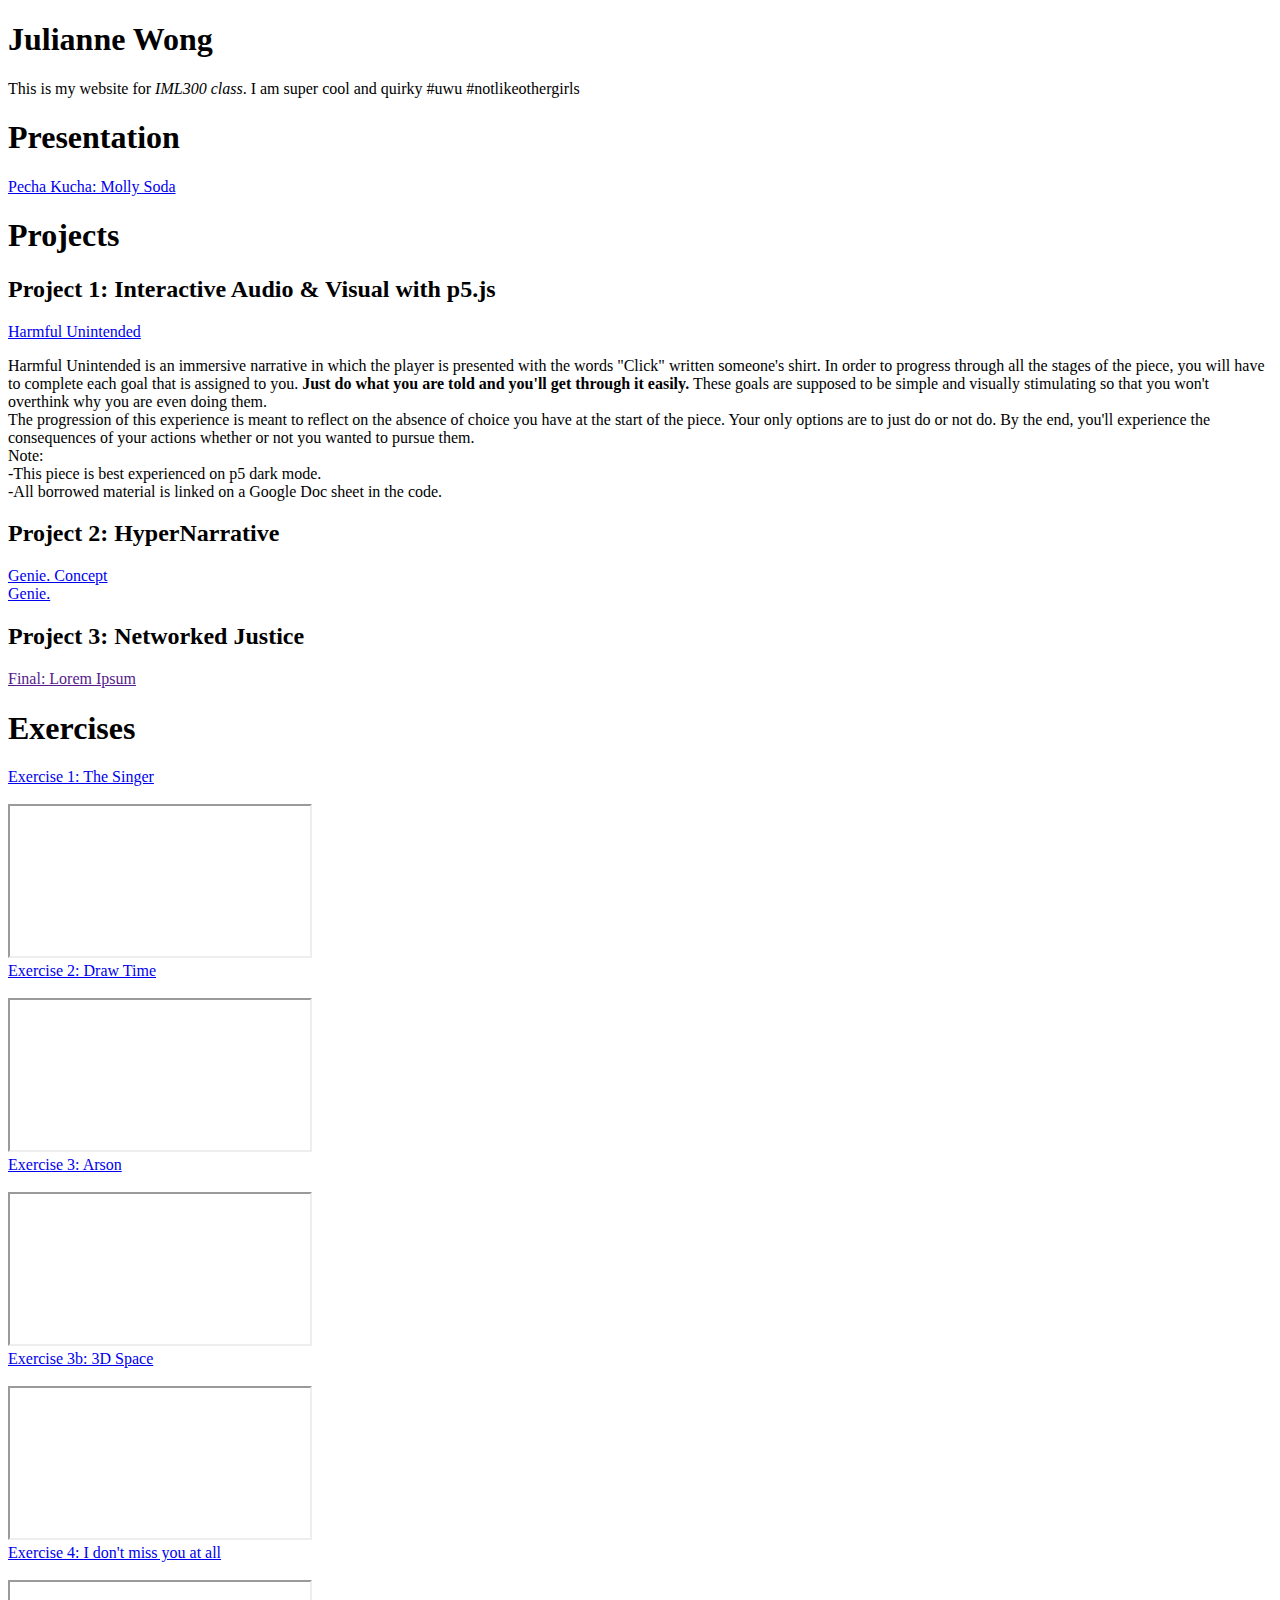
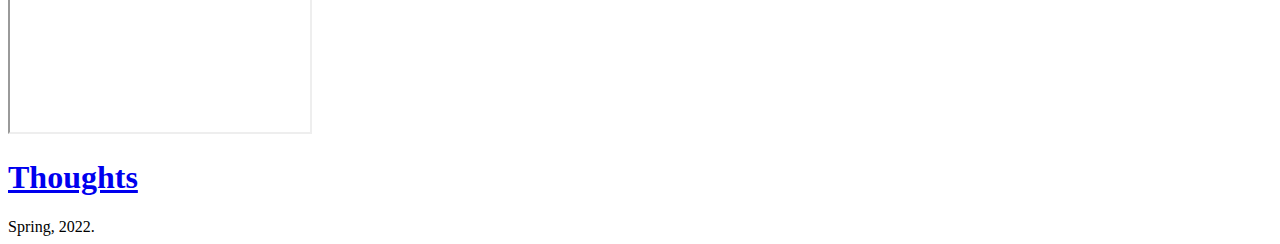
==== my-website/index.html @ 25fd1452 "bunch of changes" ====
<!DOCTYPE html>
<html>

<head>
    <meta charset="UTF-8" />
    <!--Update with your name-->
    <title>Julianne's Homepage</title>
    <link rel="stylesheet" href="style.css">
</head>

<body>
    <div>
        <!--Update with your name-->
        <h1>Julianne Wong</h1>

        <p>This is my website for <i>IML300 class</i>. I am super cool and quirky #uwu #notlikeothergirls</p>
    </div>

    <div>
        <h1>Presentation</h1>
        <a href="https://docs.google.com/presentation/d/1CdfFciSUGk1bgwpw7Qg8-cZTzBA8tmuvfYgQgrJeoxw/edit#slide=id.g10ca71fbbe8_0_65">Pecha Kucha: Molly Soda</a>
    </div>

    <div>
        <h1>Projects</h1>
        <h2>Project 1: Interactive Audio & Visual with p5.js</h2>
        <a href="https://editor.p5js.org/jcwong/sketches/rucFCTNy8">Harmful Unintended</a>
        <p>
            Harmful Unintended is an immersive narrative in which the player is presented with the words "Click" written someone's shirt. In order to progress through all the stages of the piece, you will have to complete each goal that is assigned to you. <b>Just do what you are told and you'll get through it easily.</b> These goals are supposed to be simple and visually stimulating so that you won't overthink why you are even doing them.
            <br>The progression of this experience is meant to reflect on the absence of choice you have at the start of the piece. Your only options are to just do or not do. By the end, you'll experience the consequences of your actions whether or not you wanted to pursue them. <br>
            Note: <br>-This piece is best experienced on p5 dark mode.<br>
            -All borrowed material is linked on a Google Doc sheet in the code.
        </p>

        <h2>Project 2: HyperNarrative</h2>
        <a href="https://docs.google.com/document/d/1vsjOPlQgGLKdXAnZxTG3QrwZdfIpLNElV86BxVPa5F0/edit">Genie. Concept</a><br />
        <a href="https://restart-with-genie.glitch.me">Genie.</a>

        <h2>Project 3: Networked Justice</h2>
        <a href="">Final: Lorem Ipsum</a>
    </div>

    <div>
        <h1>Exercises</h1>
        <!--
        <ul>
            <li><a href="">p5.js sketch 1</a></li>
-->
        <div class="grid-container">
            <div class="grid-item">
                <a href="https://editor.p5js.org/jcwong/sketches/IwpiRMZ5u">Exercise 1: The Singer</a><br />
                <br>
                <iframe src="https://editor.p5js.org/jcwong/embed/IwpiRMZ5u"></iframe>
            </div>
            <div class="grid-container">
                <div class="grid-item">
                    <a href="https://editor.p5js.org/jcwong/sketches/tjLVeZ3BS">Exercise 2: Draw Time</a><br />
                    <br>
                    <iframe src="https://editor.p5js.org/jcwong/embed/tjLVeZ3BS"></iframe>
                </div>
                <div class="grid-container">
                    <div class="grid-item">
                        <a href="https://editor.p5js.org/jcwong/sketches/PBzcT2-ZF">Exercise 3: Arson</a><br />
                        <br>
                        <iframe src="https://editor.p5js.org/jcwong/embed/PBzcT2-ZF"></iframe>
                    </div>

                </div>
                <div class="grid-container">
                    <div class="grid-item">
                        <a href="https://editor.p5js.org/jcwong/sketches/_4yl0adio">Exercise 3b: 3D Space</a><br />
                        <br>
                        <iframe src="https://editor.p5js.org/jcwong/embed/_4yl0adio"></iframe>
                    </div>

                </div>
                <div class="grid-container">
                    <div class="grid-item">
                        <a href="https://editor.p5js.org/jcwong/sketches/-sYxqPxg7">Exercise 4: I don't miss you at all</a><br />
                        <br>
                        <iframe src="https://editor.p5js.org/jcwong/embed/-sYxqPxg7"></iframe>
                    </div>

                </div>
            </div>
            <h1><a href="thoughts.html">Thoughts</a></h1>

            <footer>Spring, 2022.</footer>
</body>

</html>
<!--Add Project 1 p5.js editor link and Project 2 Glitch link with a 100 words project description on your iml300 homepage
Showcase your p5.js Exercise 1-5 by embedding iframe (Example, Code) and p5 editor links
There will be some bugs of showing iframes if you use http://  protocol in your URL, so make sure to share your homepage using https://  protocol
Link your Pecha Kucha presentation if you have done it
Archive your reading summary and discussion questions in the ‘Thoughts’ session
Optional: style your homepage
-->
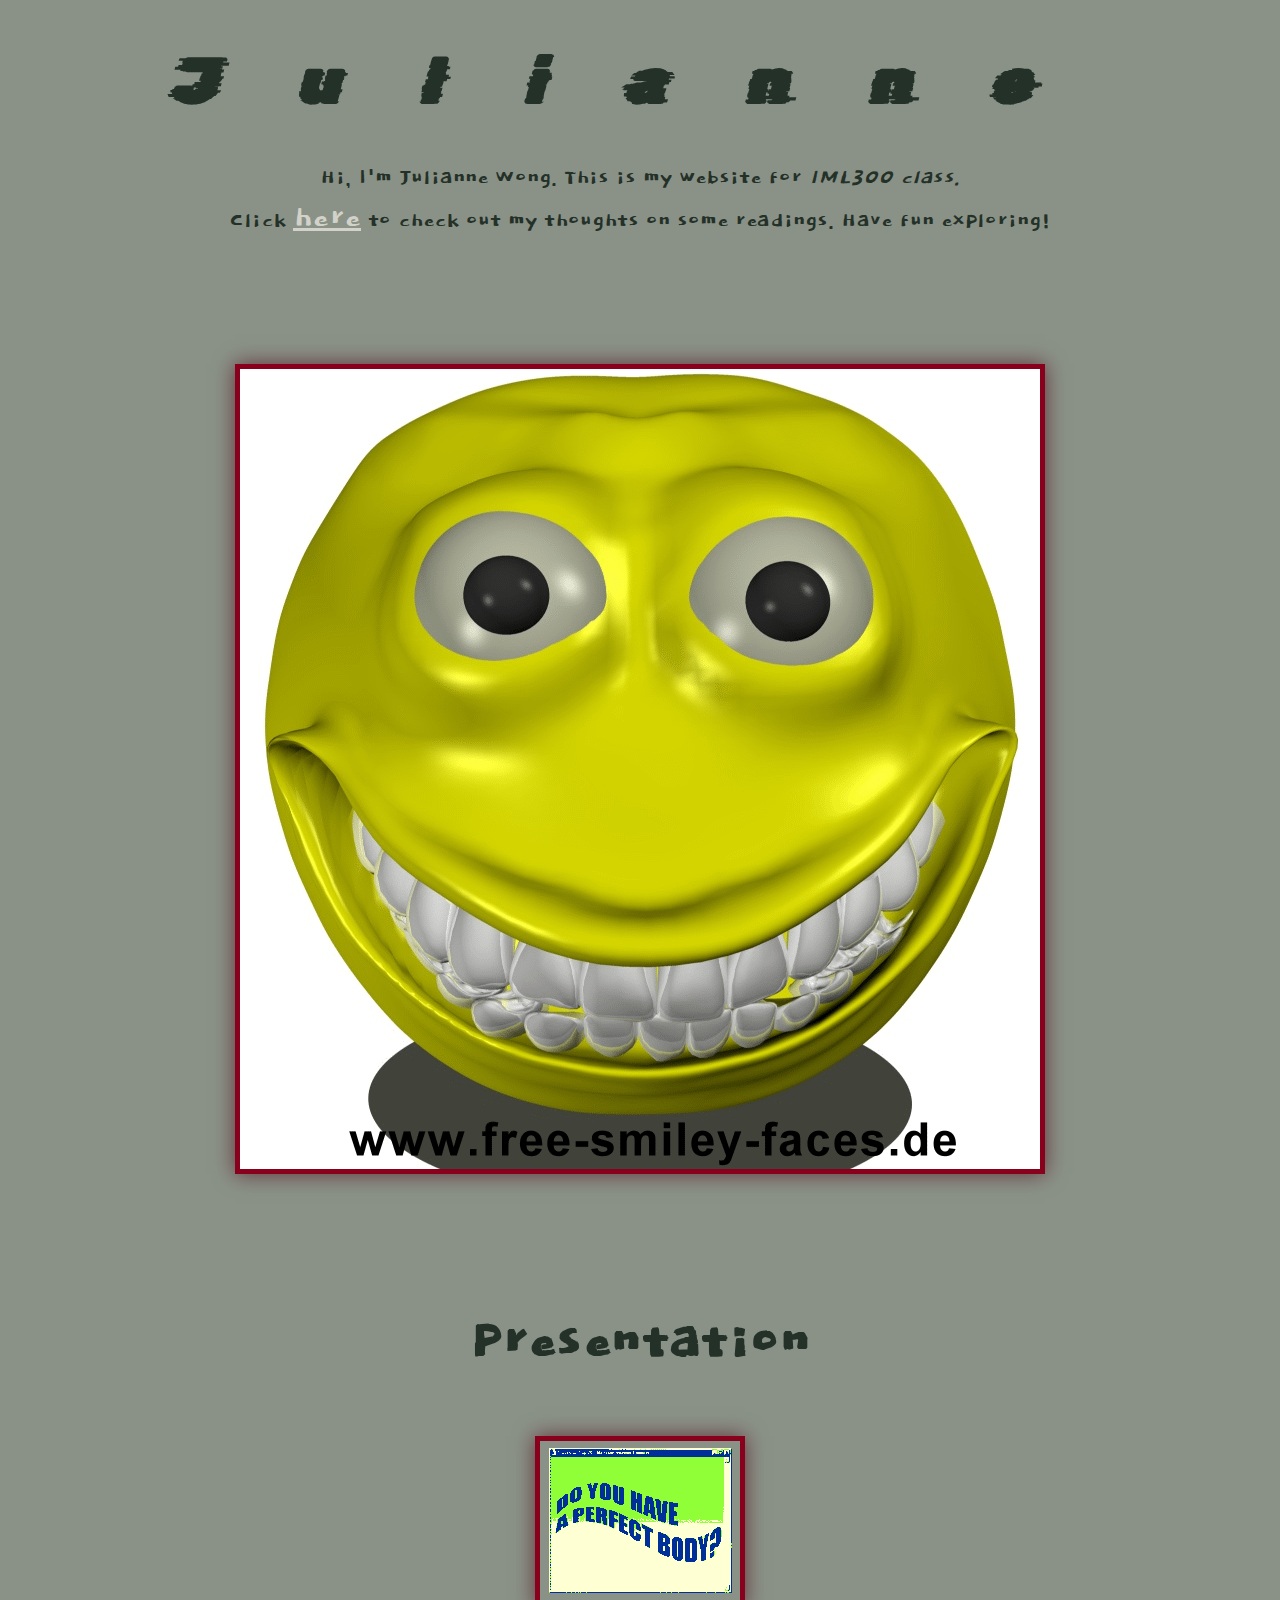
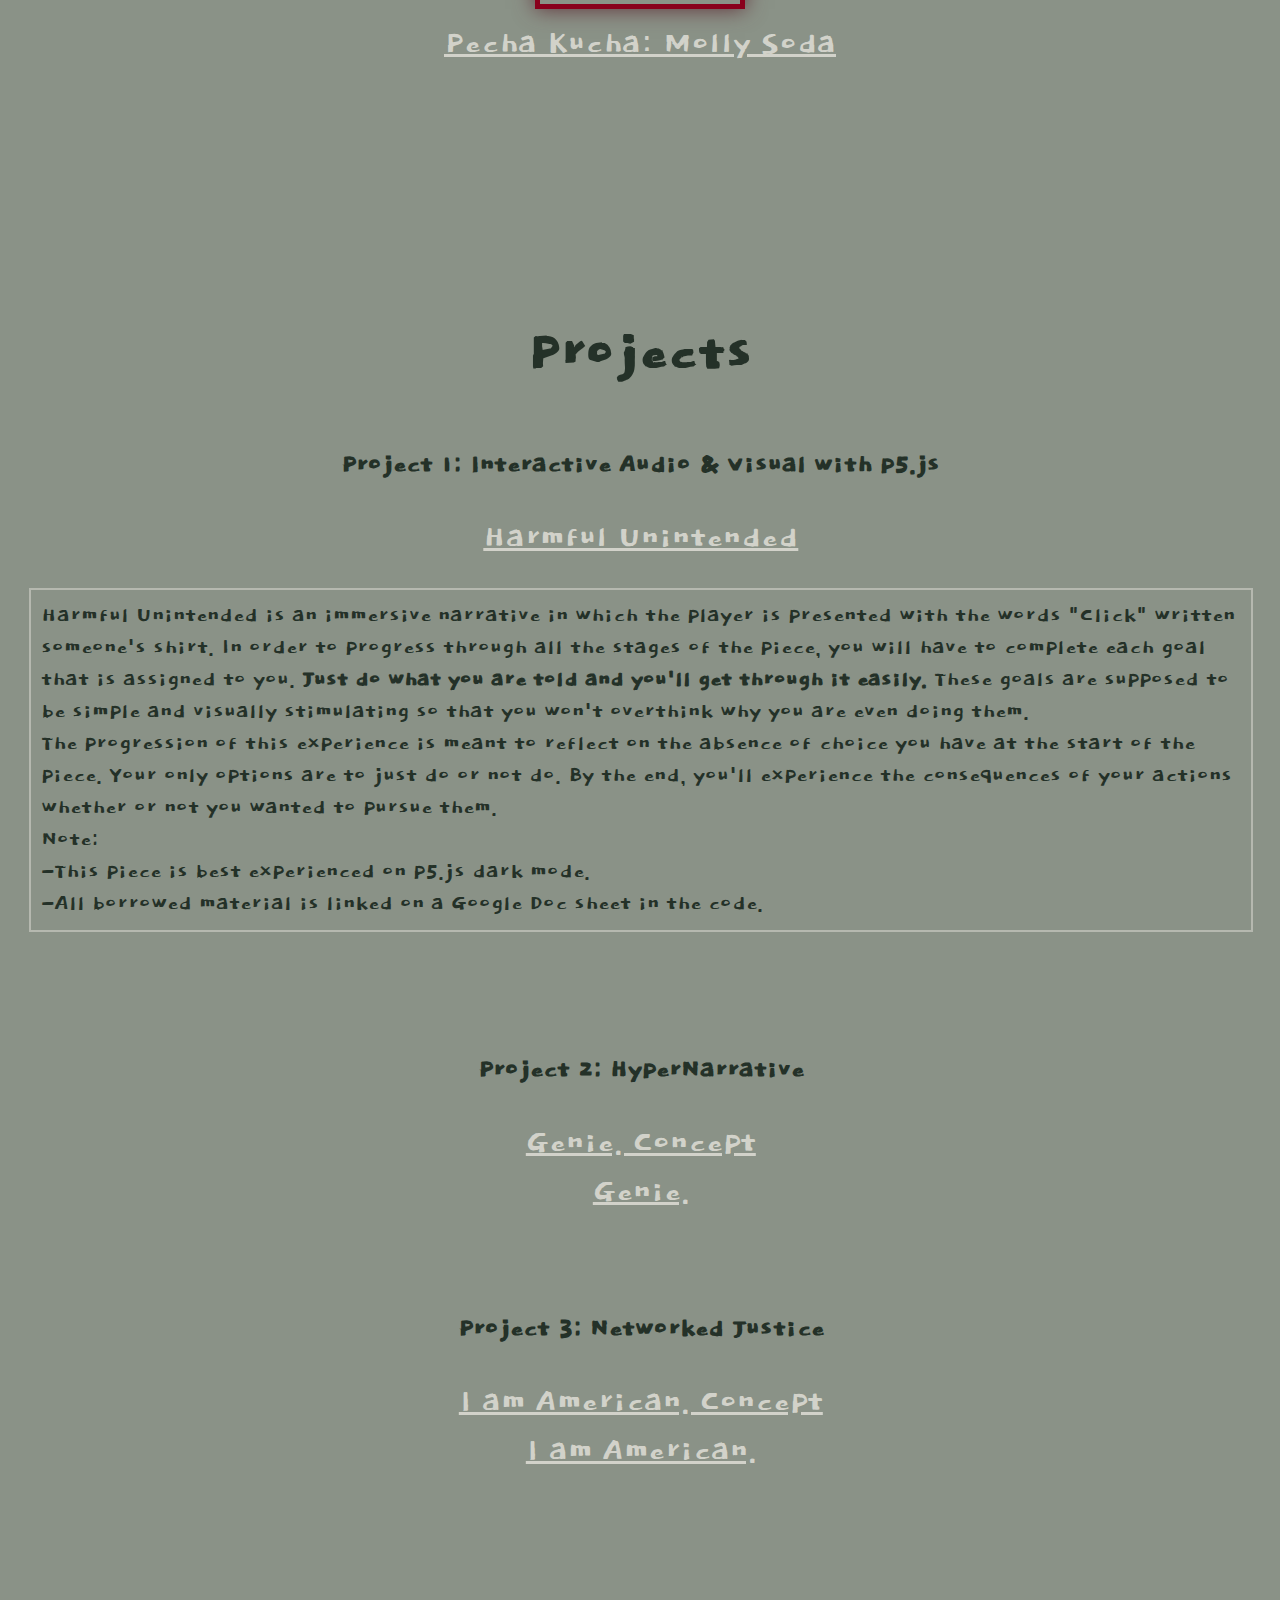
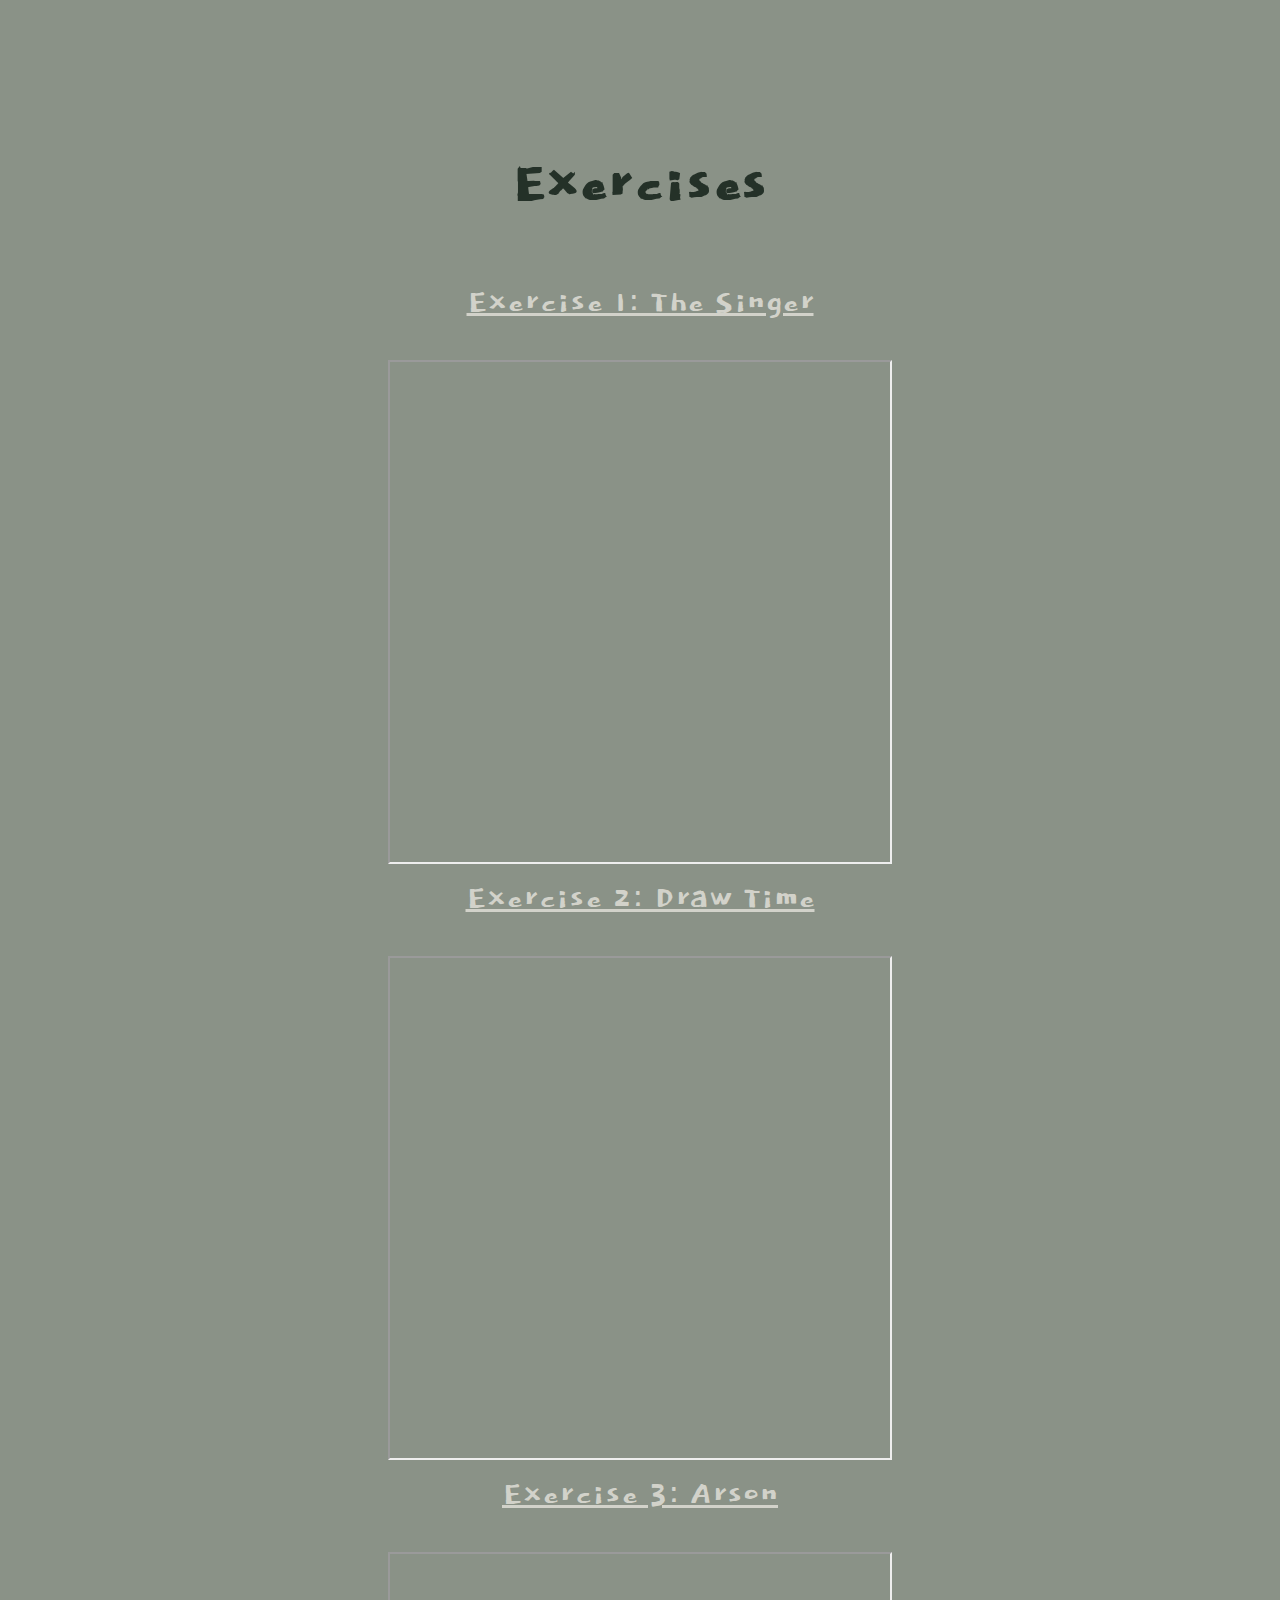
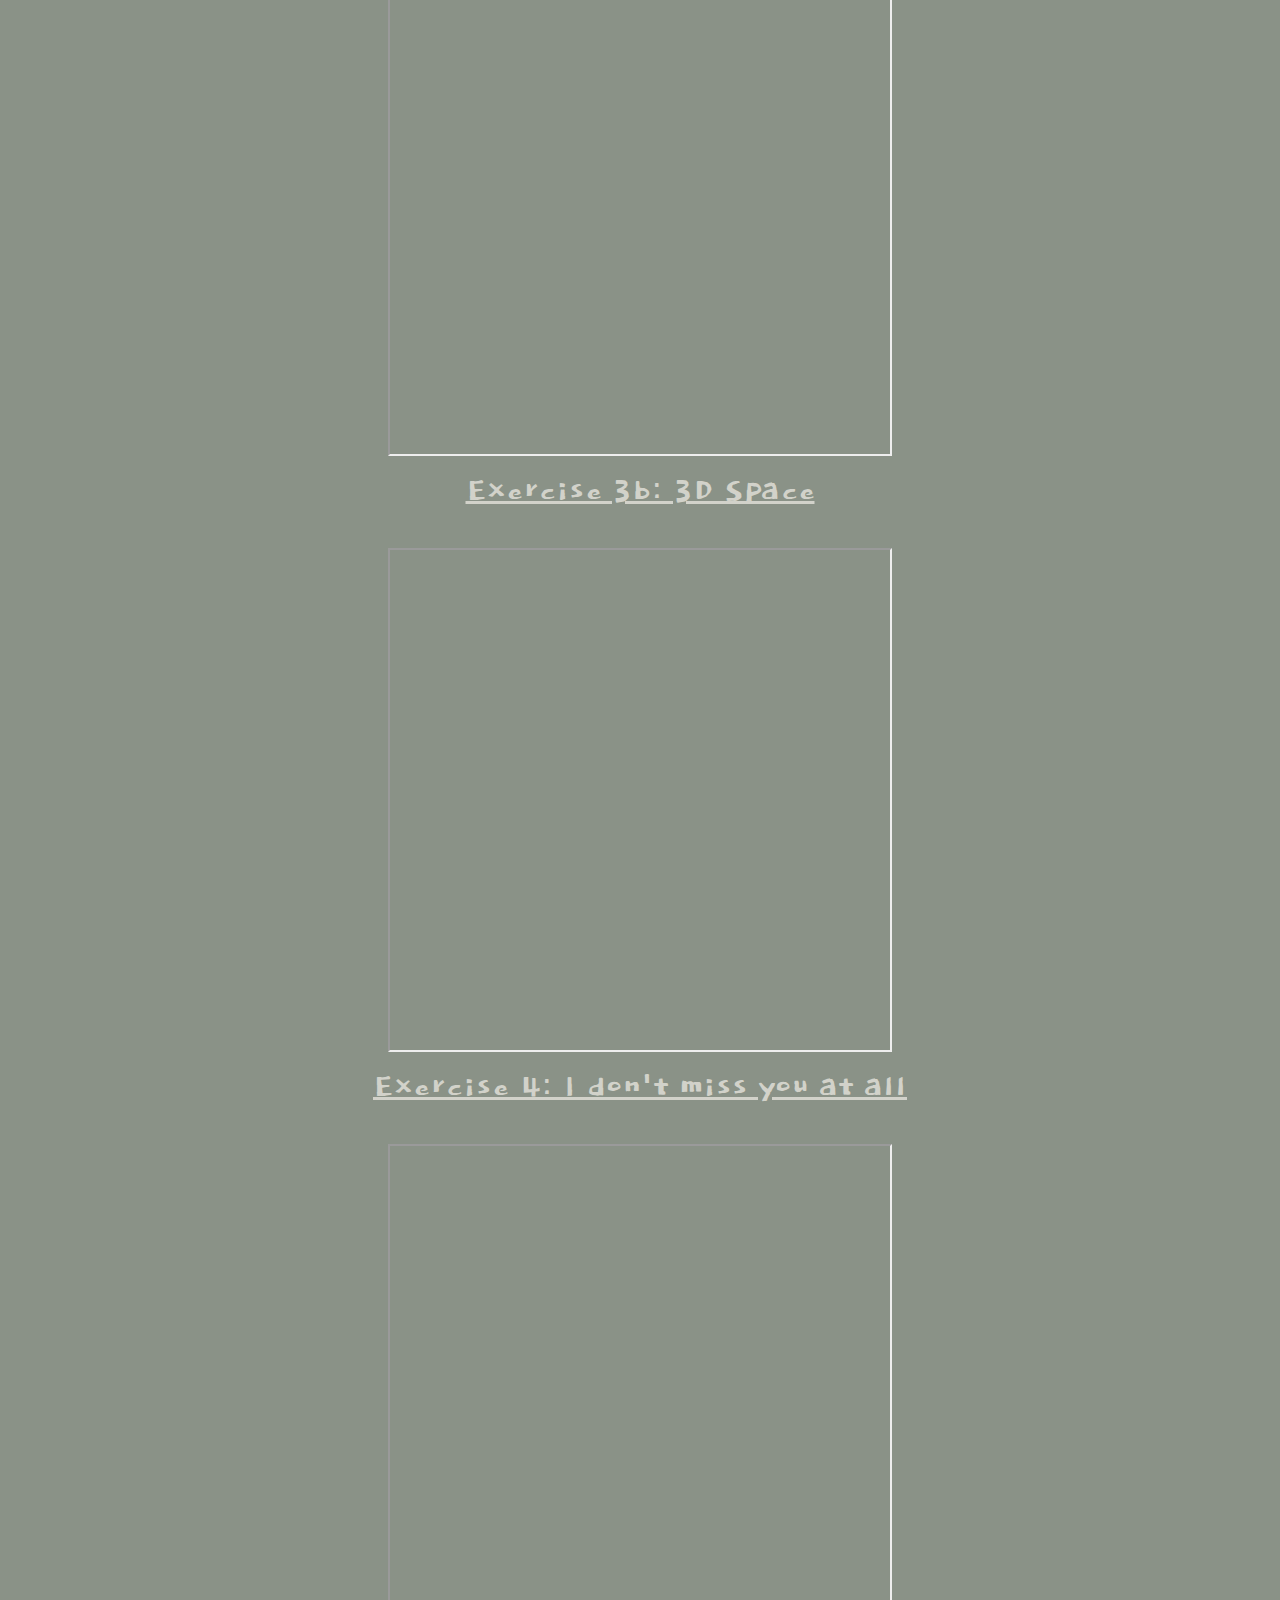
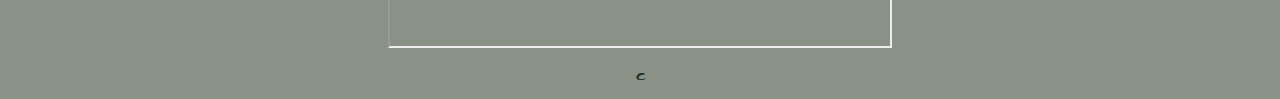
==== commit 20154794: "may 2" ====
--- a/my-website/index.html
+++ b/my-website/index.html
@@ -6,42 +6,57 @@
     <!--Update with your name-->
     <title>Julianne's Homepage</title>
     <link rel="stylesheet" href="style.css">
+    <link rel="preconnect" href="https://fonts.googleapis.com">
+    <link rel="preconnect" href="https://fonts.gstatic.com" crossorigin>
+    <link href="https://fonts.googleapis.com/css2?family=Dokdo&family=Rubik+Glitch&display=swap" rel="stylesheet">
 </head>
 
-<body>
+<body class="homepage">
     <div>
         <!--Update with your name-->
-        <h1>Julianne Wong</h1>
+        <h1>Julianne</h1>
 
-        <p>This is my website for <i>IML300 class</i>. I am super cool and quirky #uwu #notlikeothergirls</p>
+        <p> Hi, I'm Julianne Wong. This is my website for <i>IML300 class.</i> <br> Click <a href="thoughts.html">here</a> to check out my thoughts on some readings. Have fun exploring!</p>
     </div>
+    <br><br><br><img src="assets/smiley.gif" alt=""><br><br><br>
+    <div>
+        <h2>Presentation</h2>
+        <img src="assets/200w.gif" alt=""><br>
+        <a href="https://docs.google.com/presentation/d/1CdfFciSUGk1bgwpw7Qg8-cZTzBA8tmuvfYgQgrJeoxw/edit#slide=id.g10ca71fbbe8_0_65">Pecha Kucha: Molly Soda</a>
+    </div>
+    <br><br><br><br><br><br>
+    <div>
+        <h2>Projects</h2>
+        <ul>
+            <li>
+                <h3>Project 1: Interactive Audio & Visual with p5.js</h3>
+                <a href="https://editor.p5js.org/jcwong/sketches/rucFCTNy8">Harmful Unintended</a>
+                <p>
+                    Harmful Unintended is an immersive narrative in which the player is presented with the words "Click" written someone's shirt. In order to progress through all the stages of the piece, you will have to complete each goal that is assigned to you. <b>Just do what you are told and you'll get through it easily.</b> These goals are supposed to be simple and visually stimulating so that you won't overthink why you are even doing them.
+                    <br>The progression of this experience is meant to reflect on the absence of choice you have at the start of the piece. Your only options are to just do or not do. By the end, you'll experience the consequences of your actions whether or not you wanted to pursue them. <br>
+                    Note: <br>-This piece is best experienced on p5.js dark mode.<br>
+                    -All borrowed material is linked on a Google Doc sheet in the code.
+                </p>
+            </li>
+            <br>
+            <br>
+            <li>
+                <h3>Project 2: HyperNarrative</h3>
+                <a href="https://docs.google.com/document/d/1vsjOPlQgGLKdXAnZxTG3QrwZdfIpLNElV86BxVPa5F0/edit">Genie. Concept</a><br />
+                <a href="https://restart-with-genie.glitch.me">Genie.</a>
+            </li> <br>
+            <br>
+            <li>
+                <h3>Project 3: Networked Justice</h3>
+                <a href="https://docs.google.com/document/d/1BK2cmpotFFMetYoNwRn9BRwuk6I9RY6A0dWWohyp_vg/edit">I am American. Concept</a><br>
+                <a href="https://humfer.github.io/iml300/project-3/">I am American.</a>
+            </li>
+        </ul>
+    </div>
+    <br><br><br><br><br><br>
 
     <div>
-        <h1>Presentation</h1>
-        <a href="https://docs.google.com/presentation/d/1CdfFciSUGk1bgwpw7Qg8-cZTzBA8tmuvfYgQgrJeoxw/edit#slide=id.g10ca71fbbe8_0_65">Pecha Kucha: Molly Soda</a>
-    </div>
-
-    <div>
-        <h1>Projects</h1>
-        <h2>Project 1: Interactive Audio & Visual with p5.js</h2>
-        <a href="https://editor.p5js.org/jcwong/sketches/rucFCTNy8">Harmful Unintended</a>
-        <p>
-            Harmful Unintended is an immersive narrative in which the player is presented with the words "Click" written someone's shirt. In order to progress through all the stages of the piece, you will have to complete each goal that is assigned to you. <b>Just do what you are told and you'll get through it easily.</b> These goals are supposed to be simple and visually stimulating so that you won't overthink why you are even doing them.
-            <br>The progression of this experience is meant to reflect on the absence of choice you have at the start of the piece. Your only options are to just do or not do. By the end, you'll experience the consequences of your actions whether or not you wanted to pursue them. <br>
-            Note: <br>-This piece is best experienced on p5 dark mode.<br>
-            -All borrowed material is linked on a Google Doc sheet in the code.
-        </p>
-
-        <h2>Project 2: HyperNarrative</h2>
-        <a href="https://docs.google.com/document/d/1vsjOPlQgGLKdXAnZxTG3QrwZdfIpLNElV86BxVPa5F0/edit">Genie. Concept</a><br />
-        <a href="https://restart-with-genie.glitch.me">Genie.</a>
-
-        <h2>Project 3: Networked Justice</h2>
-        <a href="">Final: Lorem Ipsum</a>
-    </div>
-
-    <div>
-        <h1>Exercises</h1>
+        <h2>Exercises</h2>
         <!--
         <ul>
             <li><a href="">p5.js sketch 1</a></li>
@@ -50,19 +65,19 @@
             <div class="grid-item">
                 <a href="https://editor.p5js.org/jcwong/sketches/IwpiRMZ5u">Exercise 1: The Singer</a><br />
                 <br>
-                <iframe src="https://editor.p5js.org/jcwong/embed/IwpiRMZ5u"></iframe>
+                <iframe src="https://editor.p5js.org/jcwong/embed/IwpiRMZ5u" width="500" height="500"></iframe>
             </div>
             <div class="grid-container">
                 <div class="grid-item">
                     <a href="https://editor.p5js.org/jcwong/sketches/tjLVeZ3BS">Exercise 2: Draw Time</a><br />
                     <br>
-                    <iframe src="https://editor.p5js.org/jcwong/embed/tjLVeZ3BS"></iframe>
+                    <iframe src="https://editor.p5js.org/jcwong/embed/tjLVeZ3BS" width="500" height="500"></iframe>
                 </div>
                 <div class="grid-container">
                     <div class="grid-item">
                         <a href="https://editor.p5js.org/jcwong/sketches/PBzcT2-ZF">Exercise 3: Arson</a><br />
                         <br>
-                        <iframe src="https://editor.p5js.org/jcwong/embed/PBzcT2-ZF"></iframe>
+                        <iframe src="https://editor.p5js.org/jcwong/embed/PBzcT2-ZF" width="500" height="500"></iframe>
                     </div>
 
                 </div>
@@ -70,7 +85,7 @@
                     <div class="grid-item">
                         <a href="https://editor.p5js.org/jcwong/sketches/_4yl0adio">Exercise 3b: 3D Space</a><br />
                         <br>
-                        <iframe src="https://editor.p5js.org/jcwong/embed/_4yl0adio"></iframe>
+                        <iframe src="https://editor.p5js.org/jcwong/embed/_4yl0adio" width="500" height="500"></iframe>
                     </div>
 
                 </div>
@@ -78,17 +93,14 @@
                     <div class="grid-item">
                         <a href="https://editor.p5js.org/jcwong/sketches/-sYxqPxg7">Exercise 4: I don't miss you at all</a><br />
                         <br>
-                        <iframe src="https://editor.p5js.org/jcwong/embed/-sYxqPxg7"></iframe>
+                        <iframe src="https://editor.p5js.org/jcwong/embed/-sYxqPxg7" width="500" height="500"></iframe>
                     </div>
-
                 </div>
             </div>
-            <h1><a href="thoughts.html">Thoughts</a></h1>
-
-            <footer>Spring, 2022.</footer>
-</body>
-
-</html>
+        </div>
+    </div>
+    c
+</body></html>
 <!--Add Project 1 p5.js editor link and Project 2 Glitch link with a 100 words project description on your iml300 homepage
 Showcase your p5.js Exercise 1-5 by embedding iframe (Example, Code) and p5 editor links
 There will be some bugs of showing iframes if you use http://  protocol in your URL, so make sure to share your homepage using https://  protocol
--- a/my-website/style.css
+++ b/my-website/style.css
@@ -0,0 +1,46 @@
+body {
+    background-color: #8A9287;
+    color: #243128;
+
+    font-family: 'Dokdo', cursive;
+    font-size: 2vw;
+    text-align: center;
+    */
+}
+
+.homepage h1 {
+    /*    color:#89001C;*/
+    font-size: 5vw;
+    font-style: italic;
+    letter-spacing: 80px;
+    font-family: 'Rubik Glitch', cursive;
+}
+
+.homepage h2 {
+    font-size: 5vw;
+}
+
+img {
+    border: 5px solid #89001C;
+    box-shadow: 0 0 20px #603139;
+}
+
+li {
+    list-style-type: none;
+    position: relative;
+    left: -1.5vw;
+}
+
+li p {
+    border: solid 2px #B5B8AF;
+    padding: 10px 10px; 
+    text-align: left;
+}
+
+a {
+    font-size: 3vw;
+    color: #D2D2CA;
+}
+footer{
+    font-size: 4vw;
+}
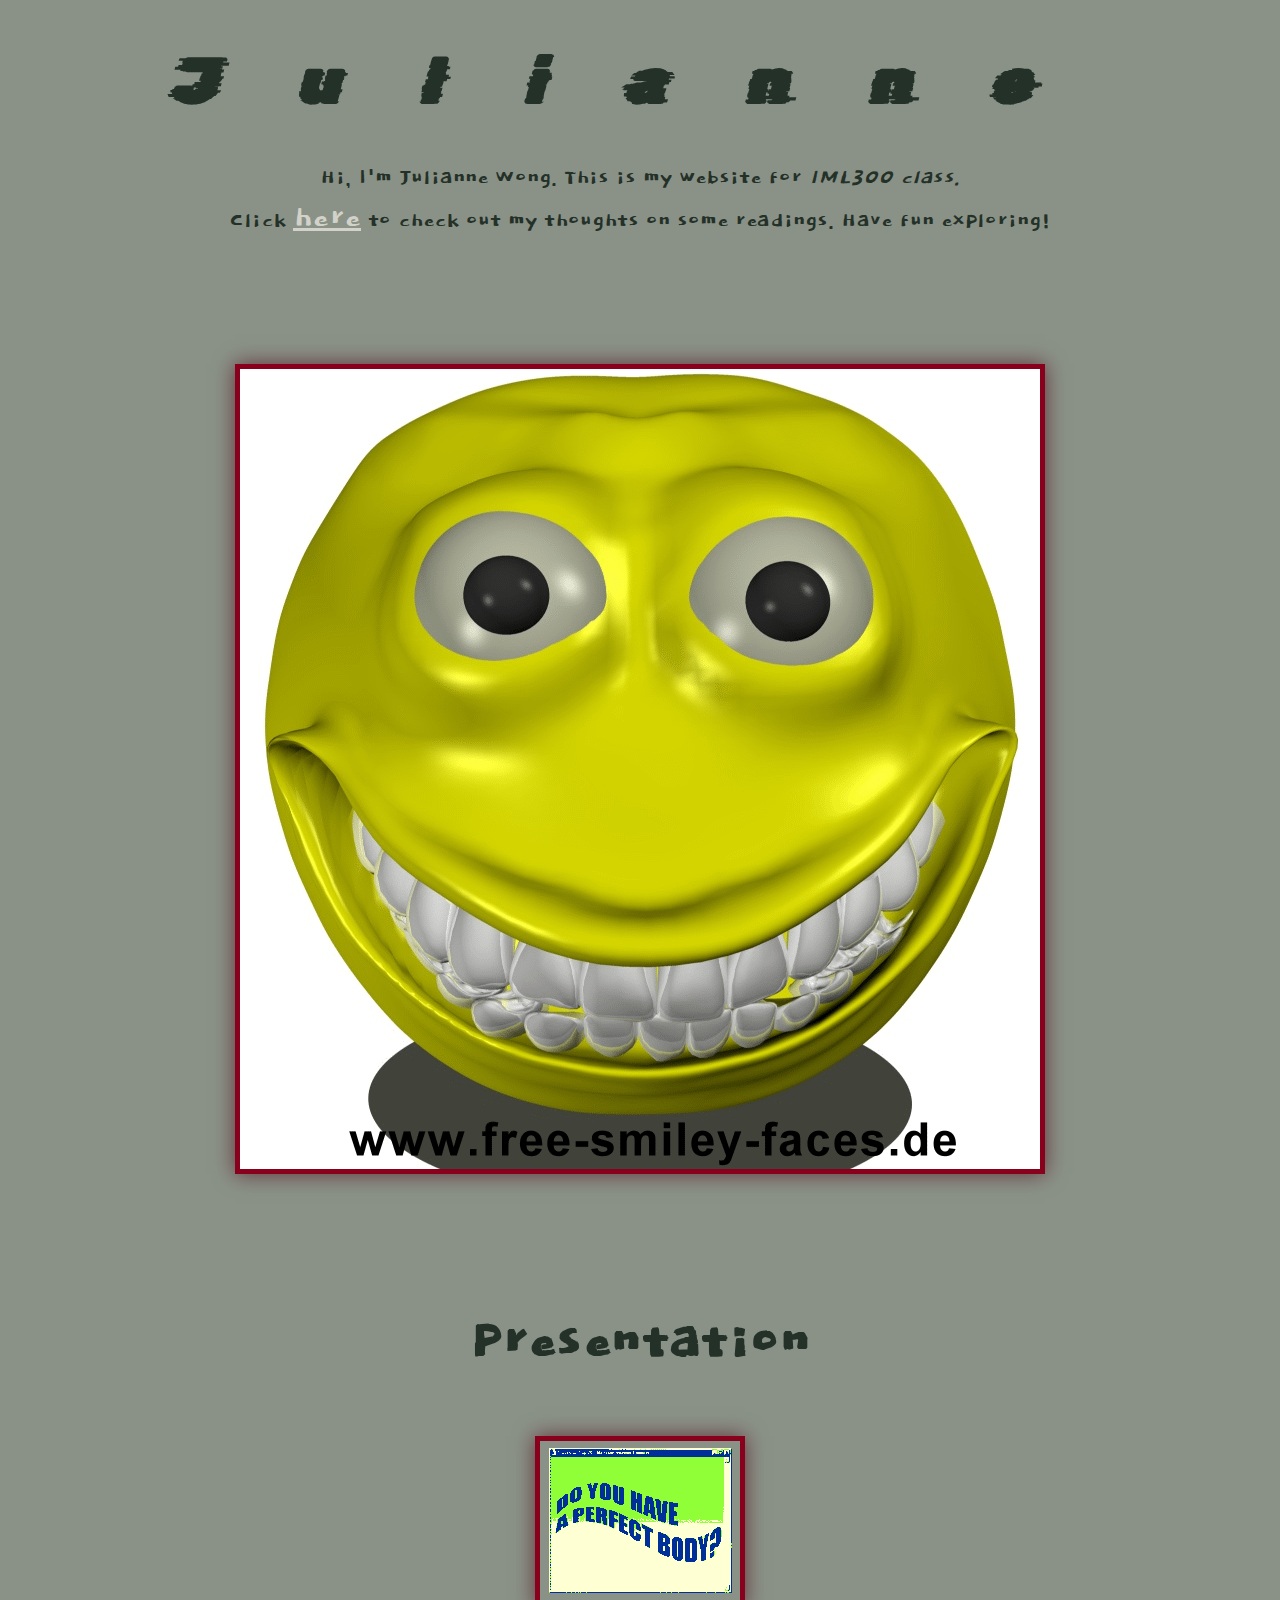
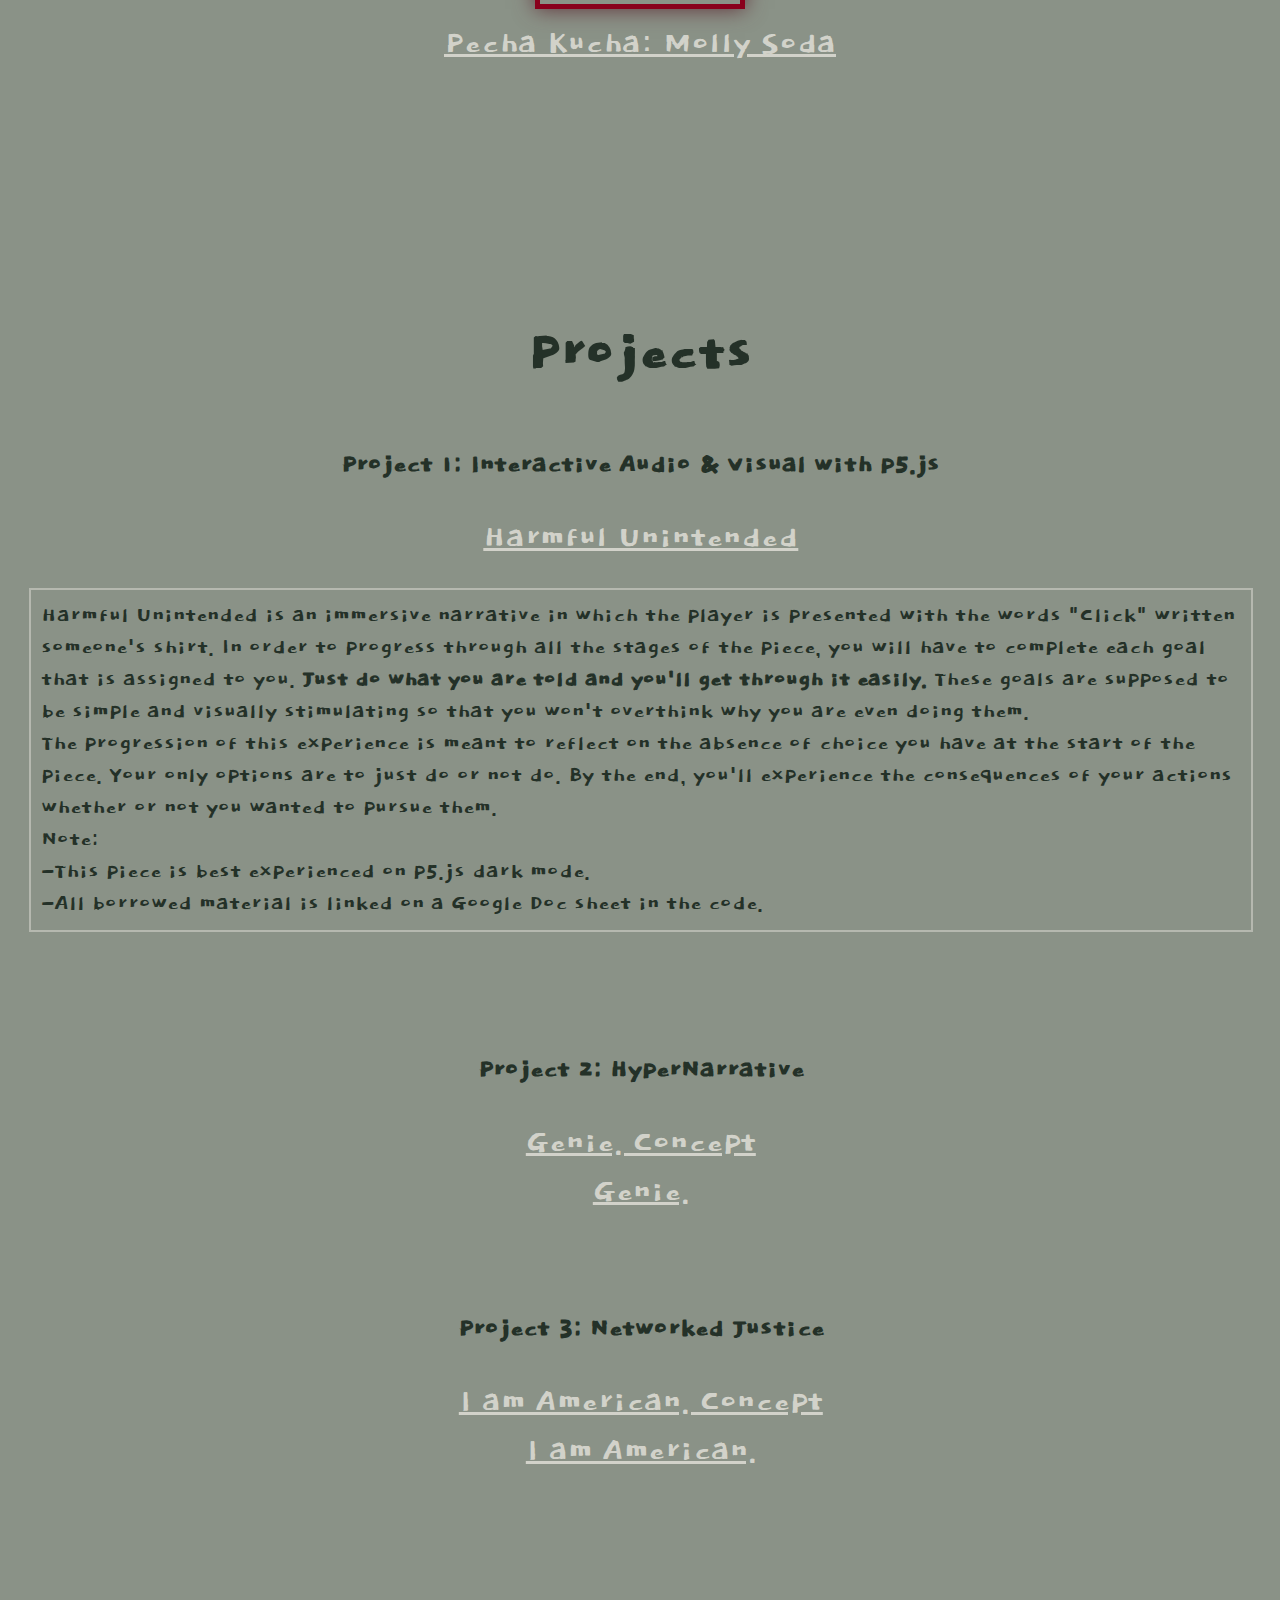
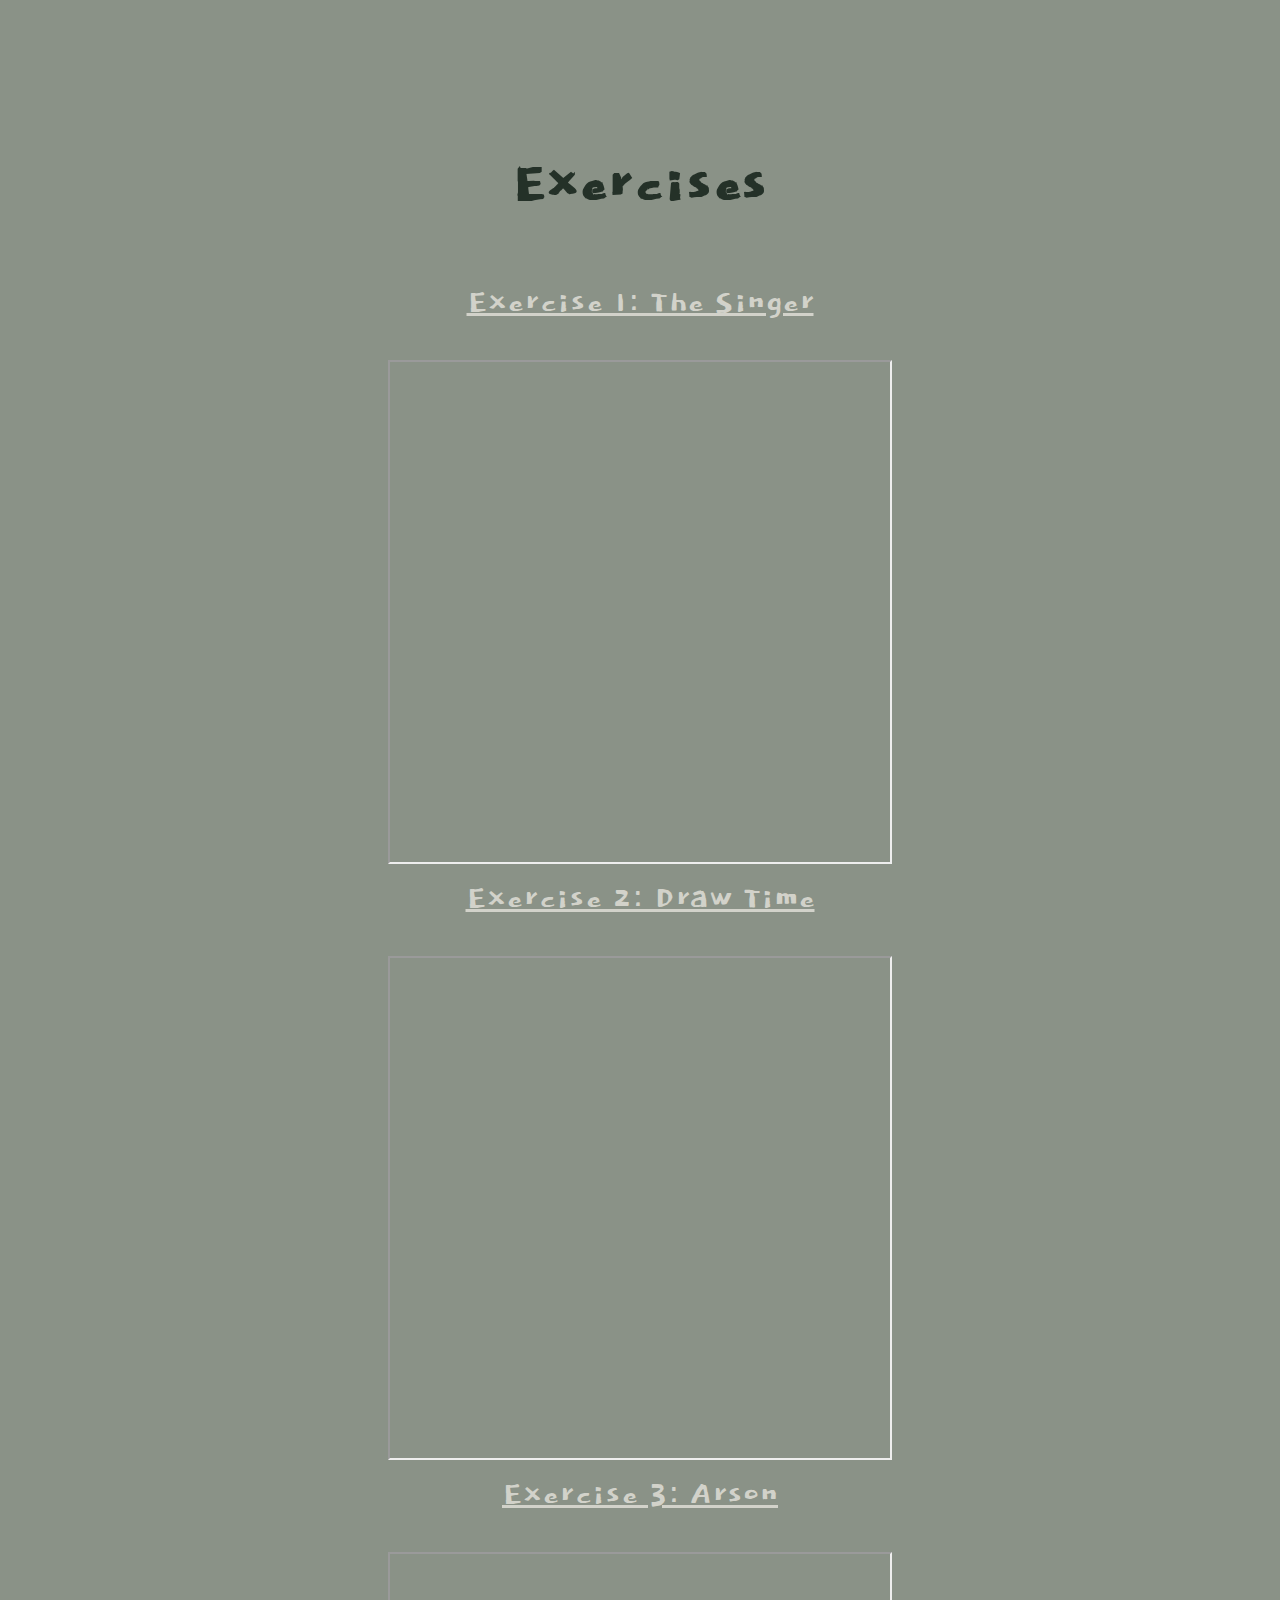
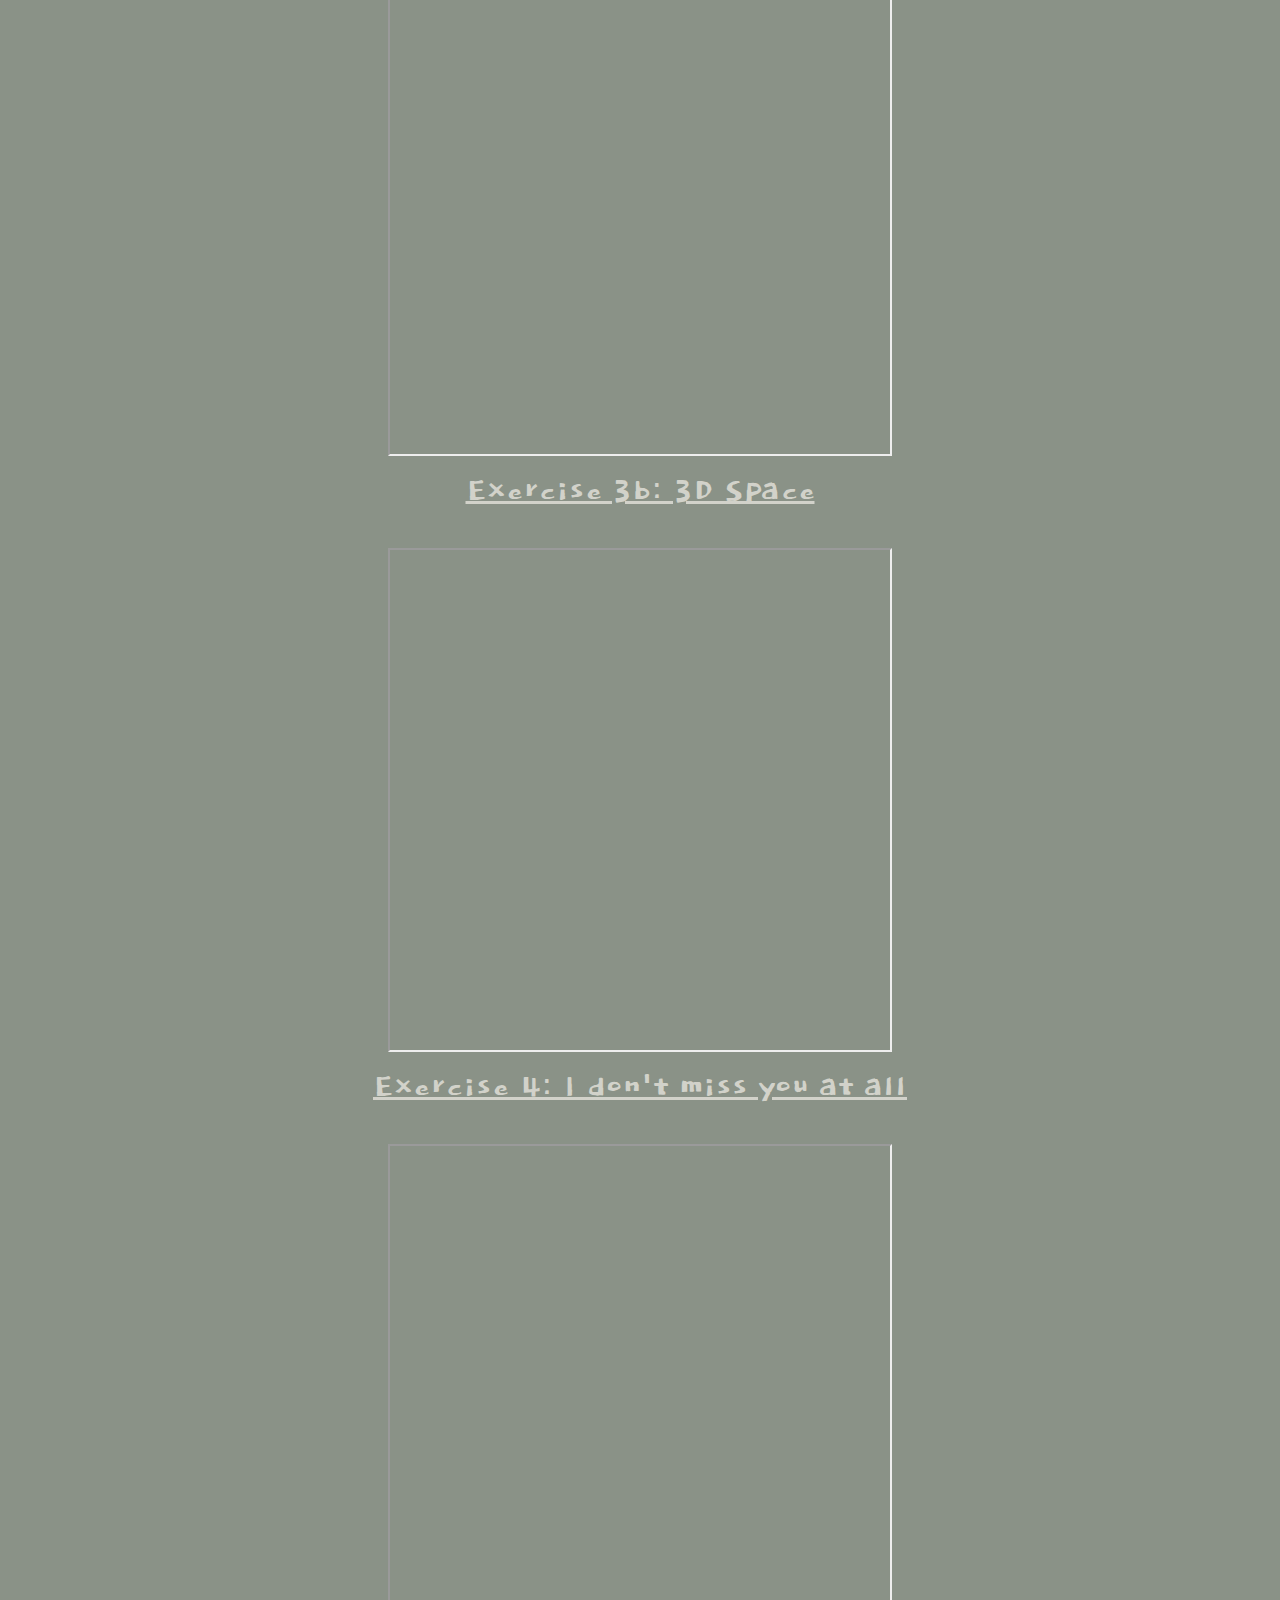
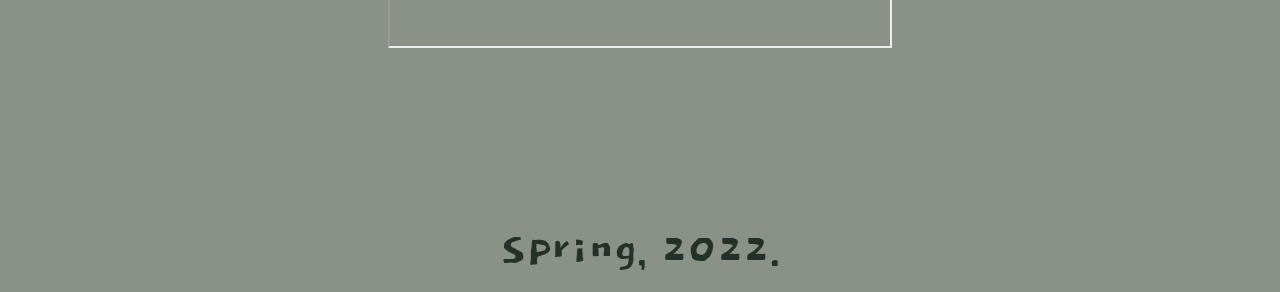
==== commit 4f1c37f8: "Update index.html" ====
--- a/my-website/index.html
+++ b/my-website/index.html
@@ -99,7 +99,10 @@
             </div>
         </div>
     </div>
-    c
+     <br>
+    <br>
+    <br><br><br>
+    <footer>Spring, 2022.</footer>
 </body></html>
 <!--Add Project 1 p5.js editor link and Project 2 Glitch link with a 100 words project description on your iml300 homepage
 Showcase your p5.js Exercise 1-5 by embedding iframe (Example, Code) and p5 editor links
